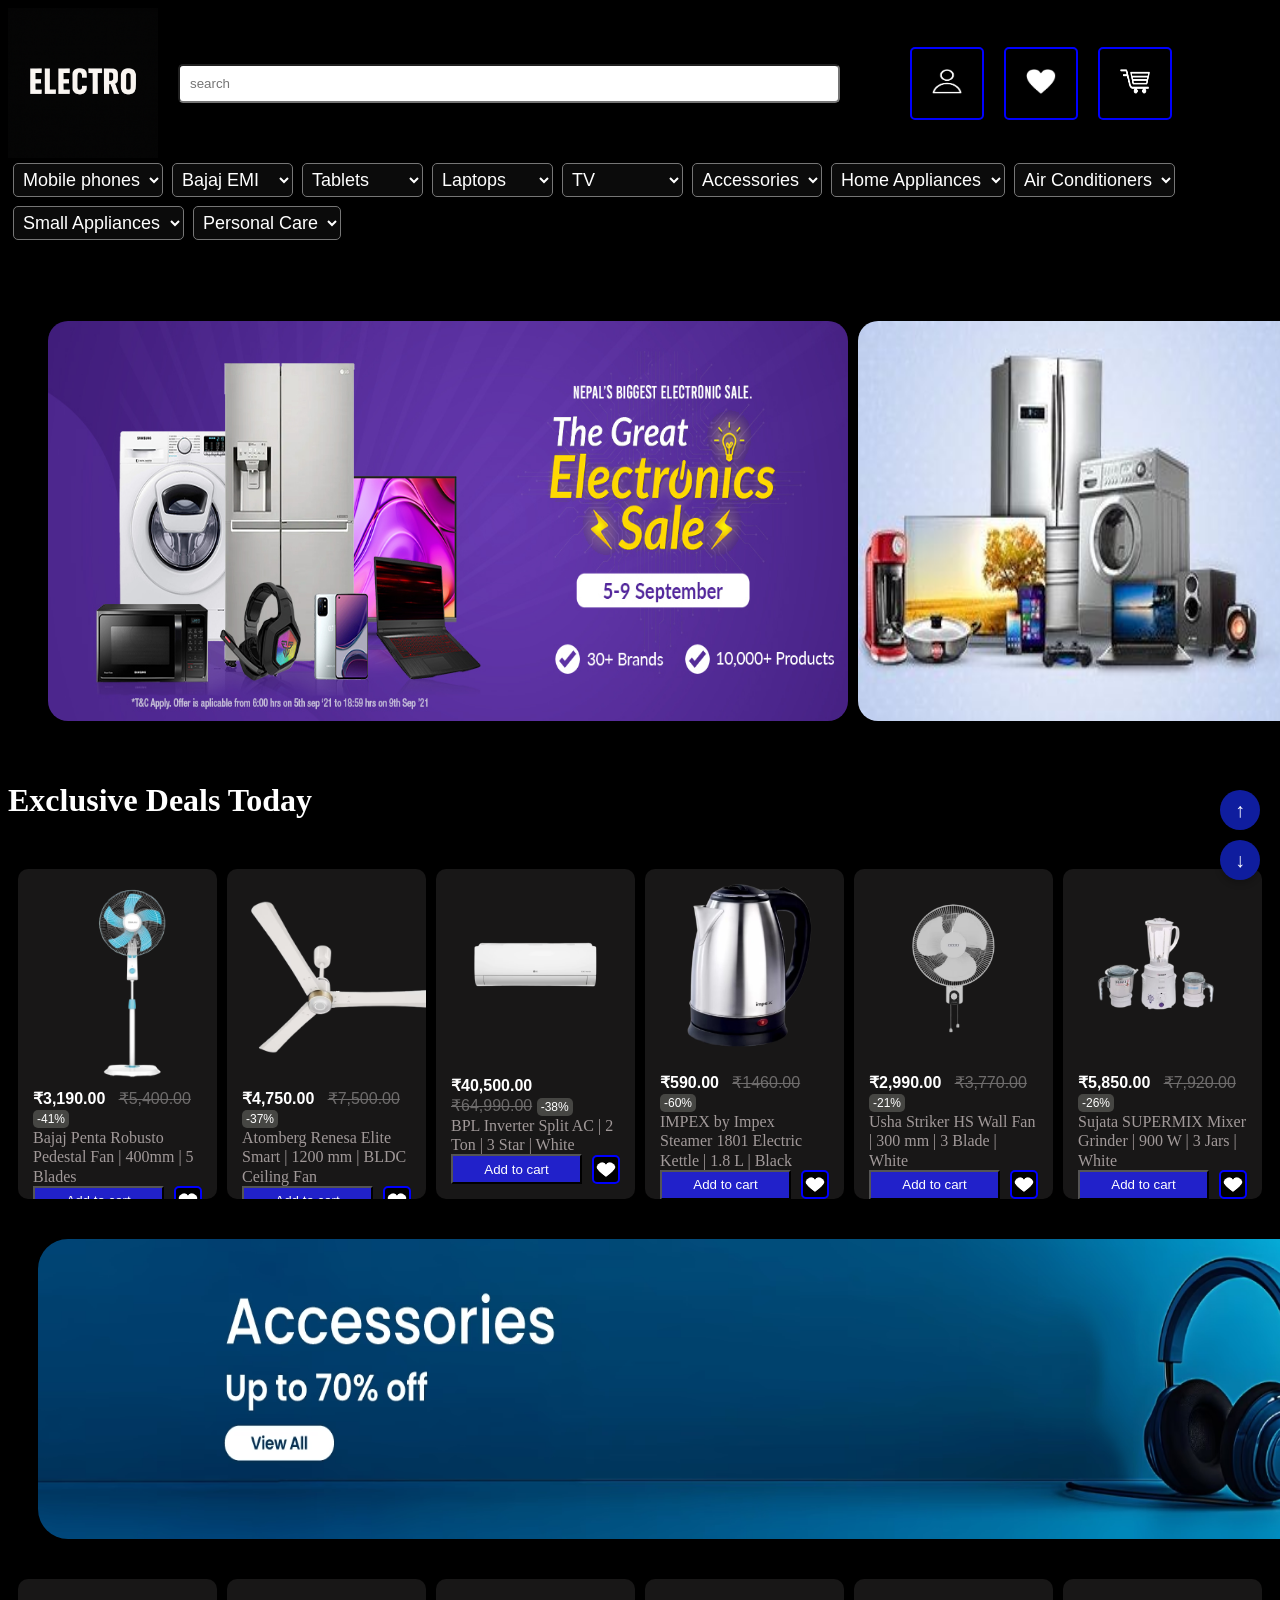
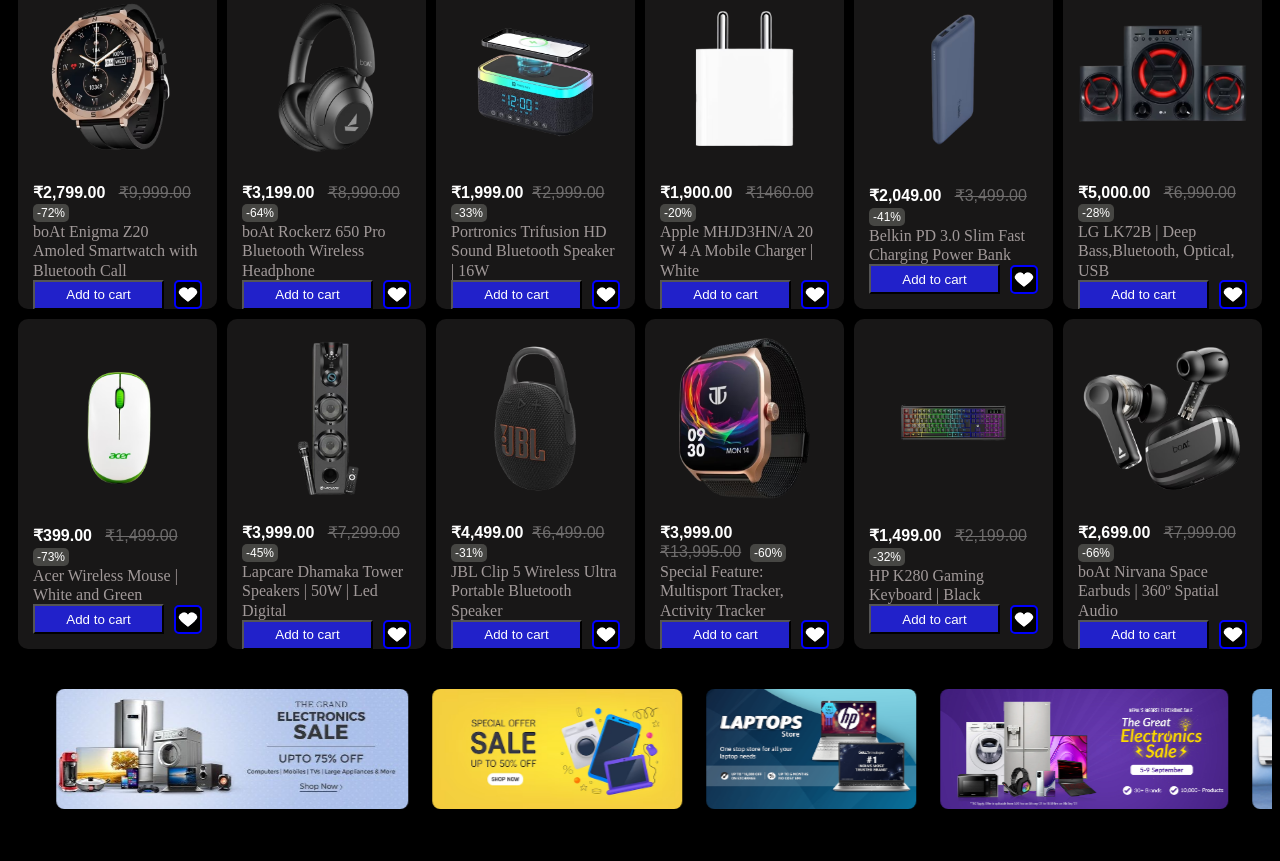
==== electro-main/index.html @ ed7054db "Initial commit" ====
<!DOCTYPE html>
<html lang="en">
<head>
    <meta charset="UTF-8">
    <meta name="viewport" content="width=device-width, initial-scale=1.0">
    <title>Document</title>

    <!-- <link href="https://cdn.jsdelivr.net/npm/bootstrap@5.3.5/dist/css/bootstrap.min.css" rel="stylesheet" integrity="sha384-SgOJa3DmI69IUzQ2PVdRZhwQ+dy64/BUtbMJw1MZ8t5HZApcHrRKUc4W0kG879m7" crossorigin="anonymous">


  <script src="https://cdn.jsdelivr.net/npm/bootstrap@5.3.5/dist/js/bootstrap.bundle.min.js" integrity="sha384-k6d4wzSIapyDyv1kpU366/PK5hCdSbCRGRCMv+eplOQJWyd1fbcAu9OCUj5zNLiq" crossorigin="anonymous"></script> -->

    <link rel="stylesheet" href="style.css">
</head>
<body>
    <div id="top"></div>
    <div class="container">
        <div class="top">
            <img src="images/im_logo.png" width="150px" height="150px">
            <input type="text" id="name" name="name" placeholder="search" >
            <div class="small_top">
                <img src="images/im_icon5.jpg" width="30px" height="25px">

            </div>
            <div class="small_top">
                <img src="images/im_icon1.jpg" width="30px" height="25px">

            </div>
            <div class="small_top">
                <img src="images/im_icon.jpg" width="30px" height="25px">

            </div>

        </div>
        <div class="top-write">
        <select name="department1" id="department1"><br><br>
            <option selected>Mobile phones</option>
            <option value="1">Electronics</option>
            <option value="2">AI</option>
            <option value="3">Robotics</option>
        </select>
        <select name="department2" id="department2"><br><br>
            <option selected>Bajaj EMI</option>
            <option value="1">Electronics</option>
            <option value="2">AI</option>
            <option value="3">Robotics</option>
        </select>
        <select name="department3" id="department3"><br><br>
            <option selected>Tablets</option>
            <option value="1">Electronics</option>
            <option value="2">AI</option>
            <option value="3">Robotics</option>
        </select>
        <select name="department4" id="department4"><br><br>
            <option selected>Laptops</option>
            <option value="1">Electronics</option>
            <option value="2">AI</option>
            <option value="3">Robotics</option>
        </select>
        <select name="department5" id="department5"><br><br>
            <option selected>TV</option>
            <option value="1">Electronics</option>
            <option value="2">AI</option>
            <option value="3">Robotics</option>
        </select>
        <select name="department6" id="department6"><br><br>
            <option selected>Accessories</option>
            <option value="1">Electronics</option>
            <option value="2">AI</option>
            <option value="3">Robotics</option>
        </select>
        <select name="department7" id="department7"><br><br>
            <option selected>Home Appliances</option>
            <option value="1">Electronics</option>
            <option value="2">AI</option>
            <option value="3">Robotics</option>
        </select>
        <select name="department8" id="department8"><br><br>
            <option selected>Air Conditioners</option>
            <option value="1">Electronics</option>
            <option value="2">AI</option>
            <option value="3">Robotics</option>
        </select>
        <select name="department9" id="department9"><br><br>
            <option selected>Small Appliances</option>
            <option value="1">Electronics</option>
            <option value="2">AI</option>
            <option value="3">Robotics</option>
        </select>
        <select name="department10" id="department10"><br><br>
            <option selected>Personal Care</option>
            <option value="1">Electronics</option>
            <option value="2">AI</option>
            <option value="3">Robotics</option>
        </select>
    </div>
        <!-- <div class="top-write">
            &nbsp;&nbsp;&nbsp;&nbsp;&nbsp;&nbsp;&nbsp;Mobile phones  &nbsp;&nbsp;&nbsp;&nbsp;&nbsp;&nbsp;&nbsp;
            Bajaj EMI &nbsp;&nbsp;&nbsp;&nbsp;&nbsp;&nbsp;&nbsp; 
            Tablets &nbsp;&nbsp;&nbsp;&nbsp;&nbsp;&nbsp;&nbsp;
            Laptops &nbsp;&nbsp;&nbsp;&nbsp;&nbsp;&nbsp;&nbsp;
            TV &nbsp;&nbsp;&nbsp;&nbsp;&nbsp;&nbsp;&nbsp;
            Accessories &nbsp;&nbsp;&nbsp;&nbsp;&nbsp;&nbsp;&nbsp;
            Home Appliances &nbsp;&nbsp;&nbsp;&nbsp;&nbsp;&nbsp;&nbsp;
            Air Conditioners &nbsp;&nbsp;&nbsp;&nbsp;&nbsp;&nbsp;&nbsp;
            Small Appliances &nbsp;&nbsp;&nbsp;&nbsp;&nbsp;&nbsp;&nbsp;
            Personal Care 
        </div> -->
        <br>
        <br>
        <div class="slider">
            <div class="slides">
                <img src="images/images5.jpg" alt="Image 1" >
            <img src="images/images3.jpg" alt="Image 2" >
            <img src="images/images8" alt="Image 3" >
            <img src="images/images7" alt="Image 4" >
            
            </div>
            
        </div>
        
        <div class="middle-top">
            <h1>Exclusive Deals Today</h1>
        <div class="box-container">
         
            <div class="box grow1">
                <a href="page1.html">
                <img src="images/im_round1" alt="Pedestal Fan" height="200px"><br>
            </a>
                <div style="font-family: 'Segoe UI', Tahoma, Geneva, Verdana, sans-serif;">
                    <strong>₹3,190.00</strong>&nbsp;&nbsp;
                    <span style="color: rgb(110, 108, 108); text-decoration: line-through;">₹5,400.00</span>&nbsp;
                    <span style="display: inline-block; border-radius: 5px; background-color: rgb(70, 70, 67); padding: 2px 4px; font-size: 12px;">-41%</span>
                    
                </div>
            
                <div style="color: rgb(161, 153, 153);">
                    Bajaj Penta Robusto Pedestal Fan | 400mm | 5 Blades
                </div>

                <div class="box-grow-inside">
                    <div class="button-icon-row">
                        <button style="width: 160px; height:30px; background-color: rgb(33, 33, 202); color: white;">Add to cart</button>
                        <div class="small-top-top">
                            <img src="images/im_icon1.jpg" width="20px" height="15px">
                        </div>
                    </div>
                </div>
                

            </div>
            
            <div class="box grow2">
                <a href="page2.html">
                <img src="images/im-round2" alt="Pedestal Fan" height="200px"><br>
            </a>
                <div style="font-family: 'Segoe UI', Tahoma, Geneva, Verdana, sans-serif;">
                    <strong>₹4,750.00</strong>&nbsp;&nbsp;
                    <span style="color: rgb(110, 108, 108); text-decoration: line-through;">₹7,500.00</span>&nbsp;
                    <span style="display: inline-block; border-radius: 5px; background-color: rgb(70, 70, 67); padding: 2px 4px; font-size: 12px;">-37%</span>
                    
                </div>
            
                <div style="color: rgb(161, 153, 153);">
                    Atomberg Renesa Elite Smart | 1200 mm | BLDC Ceiling Fan
                </div>

                <div class="box-grow-inside">
                    <div class="button-icon-row">
                        <button style="width: 160px; height:30px; background-color: rgb(33, 33, 202); color: white;">Add to cart</button>
                        <div class="small-top-top">
                            <img src="images/im_icon1.jpg" width="20px" height="15px">
                        </div>
                    </div>
                </div>
            </div>
            <div class="box grow3">
                <img src="images/im-round3" alt="Pedestal Fan" height="200px"><br>
            
                <div style="font-family: 'Segoe UI', Tahoma, Geneva, Verdana, sans-serif;">
                    <strong>₹40,500.00</strong>&nbsp;
                    <span style="color: rgb(110, 108, 108); text-decoration: line-through;">₹64,990.00</span>
                    <span style="display: inline-block; border-radius: 5px; background-color: rgb(70, 70, 67); padding: 2px 4px; font-size: 12px;">-38%</span>
                    
                </div>
            
                <div style="color: rgb(161, 153, 153);">
                    BPL Inverter Split AC | 2 Ton | 3 Star | White 
                </div>

                <div class="box-grow-inside">
                    <div class="button-icon-row">
                        <button style="width: 160px; height:30px; background-color: rgb(33, 33, 202); color: white;">Add to cart</button>
                        <div class="small-top-top">
                            <img src="images/im_icon1.jpg" width="20px" height="15px">
                        </div>
                    </div>
                </div>
            </div>
            <div class="box grow4">
                <img src="images/im-round4" alt="Pedestal Fan" height="200px"><br>
            
                <div style="font-family: 'Segoe UI', Tahoma, Geneva, Verdana, sans-serif;">
                    <strong>₹590.00</strong>&nbsp;&nbsp;
                    <span style="color: rgb(110, 108, 108); text-decoration: line-through;">₹1460.00</span>&nbsp;
                    <span style="display: inline-block; border-radius: 5px; background-color: rgb(70, 70, 67); padding: 2px 4px; font-size: 12px;">-60%</span>
                    
                </div>
            
                <div style="color: rgb(161, 153, 153);">
                    IMPEX by Impex Steamer 1801 Electric Kettle | 1.8 L | Black
                </div>

                <div class="box-grow-inside">
                    <div class="button-icon-row">
                        <button style="width: 160px; height:30px; background-color: rgb(33, 33, 202); color: white;">Add to cart</button>
                        <div class="small-top-top">
                            <img src="images/im_icon1.jpg" width="20px" height="15px">
                        </div>
                    </div>
                </div>
            </div>
            <div class="box grow5">
                <img src="images/im-round5" alt="Pedestal Fan" height="200px"><br>
            
                <div style="font-family: 'Segoe UI', Tahoma, Geneva, Verdana, sans-serif;">
                    <strong>₹2,990.00</strong>&nbsp;&nbsp;
                    <span style="color: rgb(110, 108, 108); text-decoration: line-through;">₹3,770.00</span>&nbsp;
                    <span style="display: inline-block; border-radius: 5px; background-color: rgb(70, 70, 67); padding: 2px 4px; font-size: 12px;">-21%</span>
                    
                </div>
            
                <div style="color: rgb(161, 153, 153);">
                    Usha Striker HS Wall Fan | 300 mm | 3 Blade | White
                </div>

                <div class="box-grow-inside">
                    <div class="button-icon-row">
                        <button style="width: 160px; height:30px; background-color: rgb(33, 33, 202); color: white;">Add to cart</button>
                        <div class="small-top-top">
                            <img src="images/im_icon1.jpg" width="20px" height="15px">
                        </div>
                    </div>
                </div>
            </div>
            <div class="box grow6">
                <img src="images/im-round6" alt="Pedestal Fan" height="200px"><br>
            
                <div style="font-family: 'Segoe UI', Tahoma, Geneva, Verdana, sans-serif;">
                    <strong>₹5,850.00</strong>&nbsp;&nbsp;
                    <span style="color: rgb(110, 108, 108); text-decoration: line-through;">₹7,920.00</span>&nbsp;
                    <span style="display: inline-block; border-radius: 5px; background-color: rgb(70, 70, 67); padding: 2px 4px; font-size: 12px;">-26%</span>
                    
                </div>
            
                <div style="color: rgb(161, 153, 153);">
                    Sujata SUPERMIX Mixer Grinder | 900 W | 3 Jars | White
                </div>

                <div class="box-grow-inside">
                    <div class="button-icon-row">
                        <button style="width: 160px; height:30px; background-color: rgb(33, 33, 202); color: white;">Add to cart</button>
                        <div class="small-top-top">
                            <img src="images/im_icon1.jpg" width="20px" height="15px">
                        </div>
                    </div>
                </div>
            </div>
        </div>
    </div>
    <div class="second-middle">
        <a href="accessories.html">
        <img src="images/accessories.avif" height="300px" width="1450px">
    </a>
    </div>
    <div class="box-container">
         
        <div class="box grow1">
            <img src="images/img-round" alt="Pedestal Fan" height="200px"><br>
        
            <div style="font-family: 'Segoe UI', Tahoma, Geneva, Verdana, sans-serif;">
                <strong>₹2,799.00</strong>&nbsp;&nbsp;
                <span style="color: rgb(110, 108, 108); text-decoration: line-through;">₹9,999.00</span>&nbsp;
                <span style="display: inline-block; border-radius: 5px; background-color: rgb(70, 70, 67); padding: 2px 4px; font-size: 12px;">-72%</span>
                
            </div>
        
            <div style="color: rgb(161, 153, 153);">
                boAt Enigma Z20 Amoled Smartwatch with Bluetooth Call
            </div>

            <div class="box-grow-inside">
                <div class="button-icon-row">
                    <button style="width: 160px; height:30px; background-color: rgb(33, 33, 202); color: white;">Add to cart</button>
                    <div class="small-top-top">
                        <img src="images/im_icon1.jpg" width="20px" height="15px">
                    </div>
                </div>
            </div>
            

        </div>
        
        <div class="box grow2">
            <img src="images/img-round1" alt="Pedestal Fan" height="200px"><br>
        
            <div style="font-family: 'Segoe UI', Tahoma, Geneva, Verdana, sans-serif;">
                <strong>₹3,199.00</strong>&nbsp;&nbsp;
                <span style="color: rgb(110, 108, 108); text-decoration: line-through;">₹8,990.00</span>&nbsp;
                <span style="display: inline-block; border-radius: 5px; background-color: rgb(70, 70, 67); padding: 2px 4px; font-size: 12px;">-64%</span>
                
            </div>
        
            <div style="color: rgb(161, 153, 153);">
                boAt Rockerz 650 Pro Bluetooth Wireless Headphone  
            </div>

            <div class="box-grow-inside">
                <div class="button-icon-row">
                    <button style="width: 160px; height:30px; background-color: rgb(33, 33, 202); color: white;">Add to cart</button>
                    <div class="small-top-top">
                        <img src="images/im_icon1.jpg" width="20px" height="15px">
                    </div>
                </div>
            </div>
        </div>
        <div class="box grow3">
            <img src="images/img-round2" alt="Pedestal Fan" height="200px"><br>
        
            <div style="font-family: 'Segoe UI', Tahoma, Geneva, Verdana, sans-serif;">
                <strong>₹1,999.00</strong>&nbsp;
                <span style="color: rgb(110, 108, 108); text-decoration: line-through;">₹2,999.00</span>
                <span style="display: inline-block; border-radius: 5px; background-color: rgb(70, 70, 67); padding: 2px 4px; font-size: 12px;">-33%</span>
                
            </div>
        
            <div style="color: rgb(161, 153, 153);">
                Portronics Trifusion HD Sound Bluetooth Speaker | 16W 
            </div>

            <div class="box-grow-inside">
                <div class="button-icon-row">
                    <button style="width: 160px; height:30px; background-color: rgb(33, 33, 202); color: white;">Add to cart</button>
                    <div class="small-top-top">
                        <img src="images/im_icon1.jpg" width="20px" height="15px">
                    </div>
                </div>
            </div>
        </div>
        <div class="box grow4">
            <img src="images/img-round3" alt="Pedestal Fan" height="200px"><br>
        
            <div style="font-family: 'Segoe UI', Tahoma, Geneva, Verdana, sans-serif;">
                <strong>₹1,900.00</strong>&nbsp;&nbsp;
                <span style="color: rgb(110, 108, 108); text-decoration: line-through;">₹1460.00</span>&nbsp;
                <span style="display: inline-block; border-radius: 5px; background-color: rgb(70, 70, 67); padding: 2px 4px; font-size: 12px;">-20%</span>
                
            </div>
        
            <div style="color: rgb(161, 153, 153);">
                Apple MHJD3HN/A 20 W 4 A Mobile Charger | White
            </div>

            <div class="box-grow-inside">
                <div class="button-icon-row">
                    <button style="width: 160px; height:30px; background-color: rgb(33, 33, 202); color: white;">Add to cart</button>
                    <div class="small-top-top">
                        <img src="images/im_icon1.jpg" width="20px" height="15px">
                    </div>
                </div>
            </div>
        </div>
        <div class="box grow5">
            <img src="images/img-round4" alt="Pedestal Fan" height="200px"><br>
        
            <div style="font-family: 'Segoe UI', Tahoma, Geneva, Verdana, sans-serif;">
                <strong>₹2,049.00</strong>&nbsp;&nbsp;
                <span style="color: rgb(110, 108, 108); text-decoration: line-through;">₹3,499.00</span>&nbsp;
                <span style="display: inline-block; border-radius: 5px; background-color: rgb(70, 70, 67); padding: 2px 4px; font-size: 12px;">-41%</span>
                
            </div>
        
            <div style="color: rgb(161, 153, 153);">
                Belkin PD 3.0 Slim Fast Charging Power Bank 
            </div>

            <div class="box-grow-inside">
                <div class="button-icon-row">
                    <button style="width: 160px; height:30px; background-color: rgb(33, 33, 202); color: white;">Add to cart</button>
                    <div class="small-top-top">
                        <img src="images/im_icon1.jpg" width="20px" height="15px">
                    </div>
                </div>
            </div>
        </div>
        <div class="box grow6">
            <img src="images/img-round5.avif" alt="Pedestal Fan" height="200px"><br>
        
            <div style="font-family: 'Segoe UI', Tahoma, Geneva, Verdana, sans-serif;">
                <strong>₹5,000.00</strong>&nbsp;&nbsp;
                <span style="color: rgb(110, 108, 108); text-decoration: line-through;">₹6,990.00</span>&nbsp;
                <span style="display: inline-block; border-radius: 5px; background-color: rgb(70, 70, 67); padding: 2px 4px; font-size: 12px;">-28%</span>
                
            </div>
        
            <div style="color: rgb(161, 153, 153);">
                LG LK72B | Deep Bass,Bluetooth, Optical, USB
            </div>

            <div class="box-grow-inside">
                <div class="button-icon-row">
                    <button style="width: 160px; height:30px; background-color: rgb(33, 33, 202); color: white;">Add to cart</button>
                    <div class="small-top-top">
                        <img src="images/im_icon1.jpg" width="20px" height="15px">
                    </div>
                </div>
            </div>
        </div>
    </div>
    <div class="box-container">
         
            <div class="box grow1">
                <img src="images/img-round6" alt="Pedestal Fan" height="200px"><br>
            
                <div style="font-family: 'Segoe UI', Tahoma, Geneva, Verdana, sans-serif;">
                    <strong>₹399.00</strong>&nbsp;&nbsp;
                    <span style="color: rgb(110, 108, 108); text-decoration: line-through;">₹1,499.00</span>&nbsp;
                    <span style="display: inline-block; border-radius: 5px; background-color: rgb(70, 70, 67); padding: 2px 4px; font-size: 12px;">-73%</span>
                    
                </div>
            
                <div style="color: rgb(161, 153, 153);">
                    Acer Wireless Mouse | White and Green
                </div>

                <div class="box-grow-inside">
                    <div class="button-icon-row">
                        <button style="width: 160px; height:30px; background-color: rgb(33, 33, 202); color: white;">Add to cart</button>
                        <div class="small-top-top">
                            <img src="images/im_icon1.jpg" width="20px" height="15px">
                        </div>
                    </div>
                </div>
                

            </div>
            
            <div class="box grow2">
                <img src="images/img-round7" alt="Pedestal Fan" height="200px"><br>
            
                <div style="font-family: 'Segoe UI', Tahoma, Geneva, Verdana, sans-serif;">
                    <strong>₹3,999.00</strong>&nbsp;&nbsp;
                    <span style="color: rgb(110, 108, 108); text-decoration: line-through;">₹7,299.00</span>&nbsp;
                    <span style="display: inline-block; border-radius: 5px; background-color: rgb(70, 70, 67); padding: 2px 4px; font-size: 12px;">-45%</span>
                    
                </div>
            
                <div style="color: rgb(161, 153, 153);">
                    Lapcare Dhamaka Tower Speakers | 50W | Led Digital
                </div>

                <div class="box-grow-inside">
                    <div class="button-icon-row">
                        <button style="width: 160px; height:30px; background-color: rgb(33, 33, 202); color: white;">Add to cart</button>
                        <div class="small-top-top">
                            <img src="images/im_icon1.jpg" width="20px" height="15px">
                        </div>
                    </div>
                </div>
            </div>
            <div class="box grow3">
                <img src="images/img-round8" alt="Pedestal Fan" height="200px"><br>
            
                <div style="font-family: 'Segoe UI', Tahoma, Geneva, Verdana, sans-serif;">
                    <strong>₹4,499.00</strong>&nbsp;
                    <span style="color: rgb(110, 108, 108); text-decoration: line-through;">₹6,499.00</span>
                    <span style="display: inline-block; border-radius: 5px; background-color: rgb(70, 70, 67); padding: 2px 4px; font-size: 12px;">-31%</span>
                    
                </div>
            
                <div style="color: rgb(161, 153, 153);">
                    JBL Clip 5 Wireless Ultra Portable Bluetooth Speaker 
                </div>

                <div class="box-grow-inside">
                    <div class="button-icon-row">
                        <button style="width: 160px; height:30px; background-color: rgb(33, 33, 202); color: white;">Add to cart</button>
                        <div class="small-top-top">
                            <img src="images/im_icon1.jpg" width="20px" height="15px">
                        </div>
                    </div>
                </div>
            </div>
            <div class="box grow4">
                <img src="images/img-round9" alt="Pedestal Fan" height="200px"><br>
            
                <div style="font-family: 'Segoe UI', Tahoma, Geneva, Verdana, sans-serif;">
                    <strong>₹3,999.00</strong>&nbsp;&nbsp;
                    <span style="color: rgb(110, 108, 108); text-decoration: line-through;">₹13,995.00</span>&nbsp;
                    <span style="display: inline-block; border-radius: 5px; background-color: rgb(70, 70, 67); padding: 2px 4px; font-size: 12px;">-60%</span>
                    
                </div>
            
                <div style="color: rgb(161, 153, 153);">
                    Special Feature: Multisport Tracker, Activity Tracker
                </div>

                <div class="box-grow-inside">
                    <div class="button-icon-row">
                        <button style="width: 160px; height:30px; background-color: rgb(33, 33, 202); color: white;">Add to cart</button>
                        <div class="small-top-top">
                            <img src="images/im_icon1.jpg" width="20px" height="15px">
                        </div>
                    </div>
                </div>
            </div>
            <div class="box grow5">
                <img src="images/img-round10.avif" alt="Pedestal Fan" height="200px"><br>
            
                <div style="font-family: 'Segoe UI', Tahoma, Geneva, Verdana, sans-serif;">
                    <strong>₹1,499.00</strong>&nbsp;&nbsp;
                    <span style="color: rgb(110, 108, 108); text-decoration: line-through;">₹2,199.00</span>&nbsp;
                    <span style="display: inline-block; border-radius: 5px; background-color: rgb(70, 70, 67); padding: 2px 4px; font-size: 12px;">-32%</span>
                    
                </div>
            
                <div style="color: rgb(161, 153, 153);">
                    HP K280 Gaming Keyboard | Black
                </div>

                <div class="box-grow-inside">
                    <div class="button-icon-row">
                        <button style="width: 160px; height:30px; background-color: rgb(33, 33, 202); color: white;">Add to cart</button>
                        <div class="small-top-top">
                            <img src="images/im_icon1.jpg" width="20px" height="15px">
                        </div>
                    </div>
                </div>
            </div>
            <div class="box grow6">
                <img src="images/img-round11" alt="Pedestal Fan" height="200px"><br>
            
                <div style="font-family: 'Segoe UI', Tahoma, Geneva, Verdana, sans-serif;">
                    <strong>₹2,699.00</strong>&nbsp;&nbsp;
                    <span style="color: rgb(110, 108, 108); text-decoration: line-through;">₹7,999.00</span>&nbsp;
                    <span style="display: inline-block; border-radius: 5px; background-color: rgb(70, 70, 67); padding: 2px 4px; font-size: 12px;">-66%</span>
                    
                </div>
            
                <div style="color: rgb(161, 153, 153);">
                    boAt Nirvana Space Earbuds | 360º Spatial Audio
                </div>

                <div class="box-grow-inside">
                    <div class="button-icon-row">
                        <button style="width: 160px; height:30px; background-color: rgb(33, 33, 202); color: white;">Add to cart</button>
                        <div class="small-top-top">
                            <img src="images/im_icon1.jpg" width="20px" height="15px">
                        </div>
                    </div>
                </div>
            </div>
        </div>
        <div class="middle-slide">
            <marquee direction="right" behavior="scroll" class="image-marquee">
              <img src="images/images3.jpg" alt="Image 3" class="marquee-img">
              <img src="images/images8" alt="" class="marquee-img">
              <img src="images/images7" alt="" class="marquee-img">
              <img src="images/images5.jpg" alt="" class="marquee-img">
              <img src="images/images9.jpg" alt="" class="marquee-img">
              <img src="images/images2" alt="" class="marquee-img">
            </marquee>
          </div>



          <a href="#top" class="fixed1">↑</a>
          <a href="#bottom" class="fixed2">↓</a>

    </div>
    <div id="bottom"></div>
</body>
</html>
---- electro-main/style.css ----
body{
    background-color: rgb(0, 0, 0);
    color: white;
}
input[type="text"] {
    margin: 0px 0px 0px 0px; 
    padding: 10px;
    width: 1000px;
    border-radius: 5px;
    margin-right: 50px;
    
}


.top{
    display: flex;
    justify-content: start; 
    align-items: center; 
    gap: 20px;
    margin-right: 100px;
}

.small_top {
    border-radius: 5px;
    border: 2px solid blue; 
    color: white; 
    padding: 20px; 
    background-color: black; 
    
}
.top-write {
    font-size: 12px;
    border-radius: 10px;
    display: flex;
    flex-wrap: wrap;
    gap: 9px;
    padding: 5px;
}

.top-write select {
    padding: 5px;
    border-radius: 5px;
    font-size: 18px;
    background-color: rgb(11, 11, 11);
    color: white;
}


@keyframes fadeIn {
    0% {
        opacity: 1;
        transform: translateX(1000px);
    }
    100% {
        opacity: 1;
        transform: translateX(-1000px);
    }
 }

 .slides {
            display: flex; 
            width: max-content; 
            padding: 40px;
            gap: 10px;
            border-radius: 20px;
            animation: fadeIn 15s ease-in-out infinite;
        }
        .slides img {
    width: 800px;
    height: 400px;
    border-radius: 20px; 
        }



        .box-container{
            display: flex;
            flex-direction: row;
            justify-content: space-evenly;
            gap: 10px;
            margin: 10px;
           }
          .box{
         display: flex;
         flex-direction: column;
         background-color: rgb(24, 23, 23);
         padding: 15px;
         border-radius: 10px;
         height: 300px;
         width: 250px;
         line-height: 1.2;
         overflow: hidden;
         
         
       }
       
       .box img{
           border-radius: 10px;
       }
       
       .middle-top h1{
        margin-bottom: 50px;
       }
       .button-icon-row {
        display: flex;
        align-items: center;
        gap: 10px; 
    }
    
    .small-top-top {
        border-radius: 5px;
        border: 2px solid blue; 
        color: white; 
        padding: 0px; 
        width: 30px;
        height: 25px;
        background-color: black; 
        display: flex;
        justify-content: center;
        align-items: center;
    }
    .second-middle{
        padding: 30px;
        height:300px;
        width: 400px;
        /* margin: 100px; */
        
        
    }
    .second-middle img{
        border-radius: 30px;
        
    }
    
    .middle-slide {
        padding-top: 30px;
      }
      
      .image-marquee {
        width: 100%;
        height: 160px;
        
        overflow: hidden;
        
      }
      
      .marquee-img {
        height: 120px;
        width: auto;
        margin-right: 20px;
        border-radius: 8px;
        box-shadow: 0 4px 8px rgba(0, 0, 0, 0.1);
      }
      

      .fixed1, .fixed2 {
        position: fixed;
        right: 20px;
        width: 40px;
        height: 40px;
        font-size: 20px;
        color: white;
        background-color: #0f1d9e;
        border-radius: 50%;
        text-align: center;
        line-height: 40px;
        text-decoration: none;
        box-shadow: 0 4px 6px rgba(0, 0, 0, 0.2);
        z-index: 999;
      }
      
      .fixed1 {
        bottom: 70px; 
      }
      
      .fixed2 {
        bottom: 20px;
      }
      

      @media (max-width:768px){
        .top{
            flex-direction: column;
            align-items: flex-start;
            
        }
        .top-write{
            flex-direction: column;
        }
        .slides{
            width: 500px;
            height: 300px;
        }
        .slides img{
            /* flex-direction: column; */
            width: 100%;
            height: auto;
        }
        


      }

      @media (max-width:576px){
        .second-middle img{
            /* display: none;  */
            width: 450px;


        }



        .box-container{
            flex-direction: column;
            width: 100%;
        }
      }
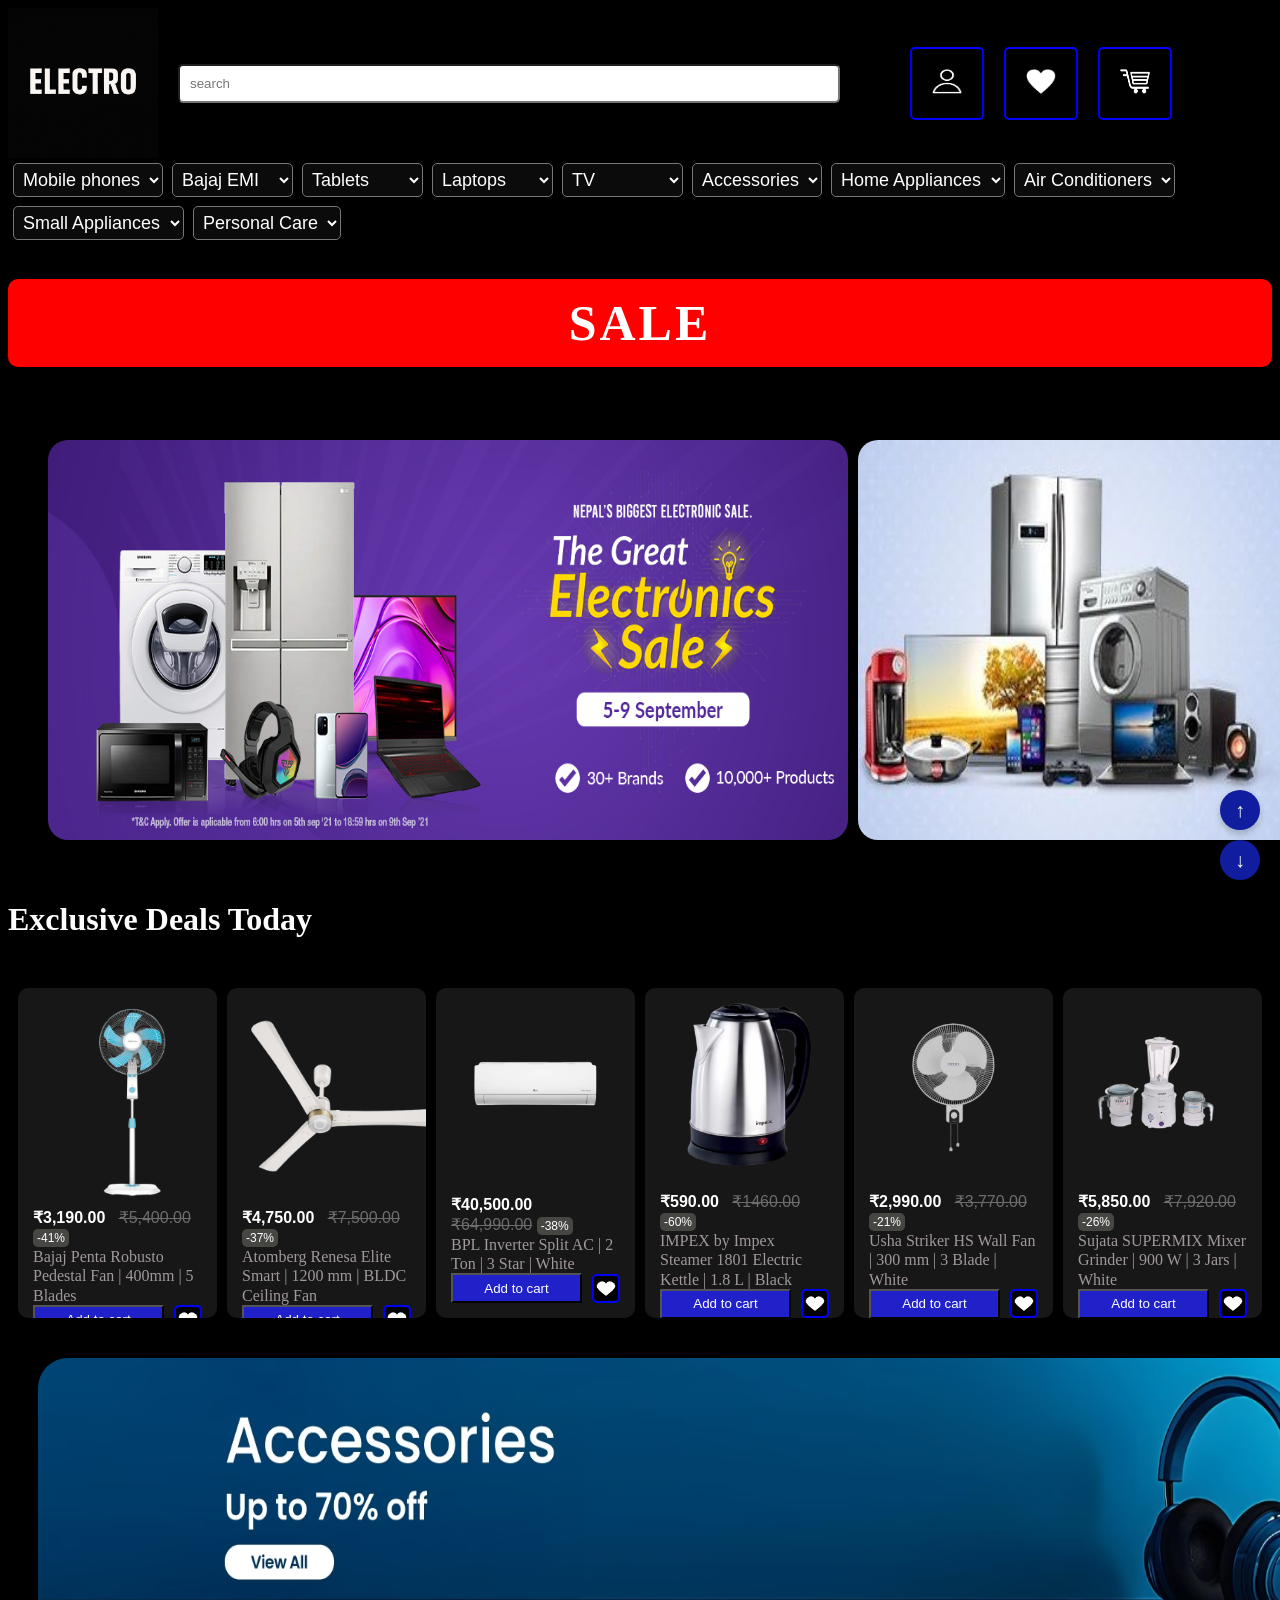
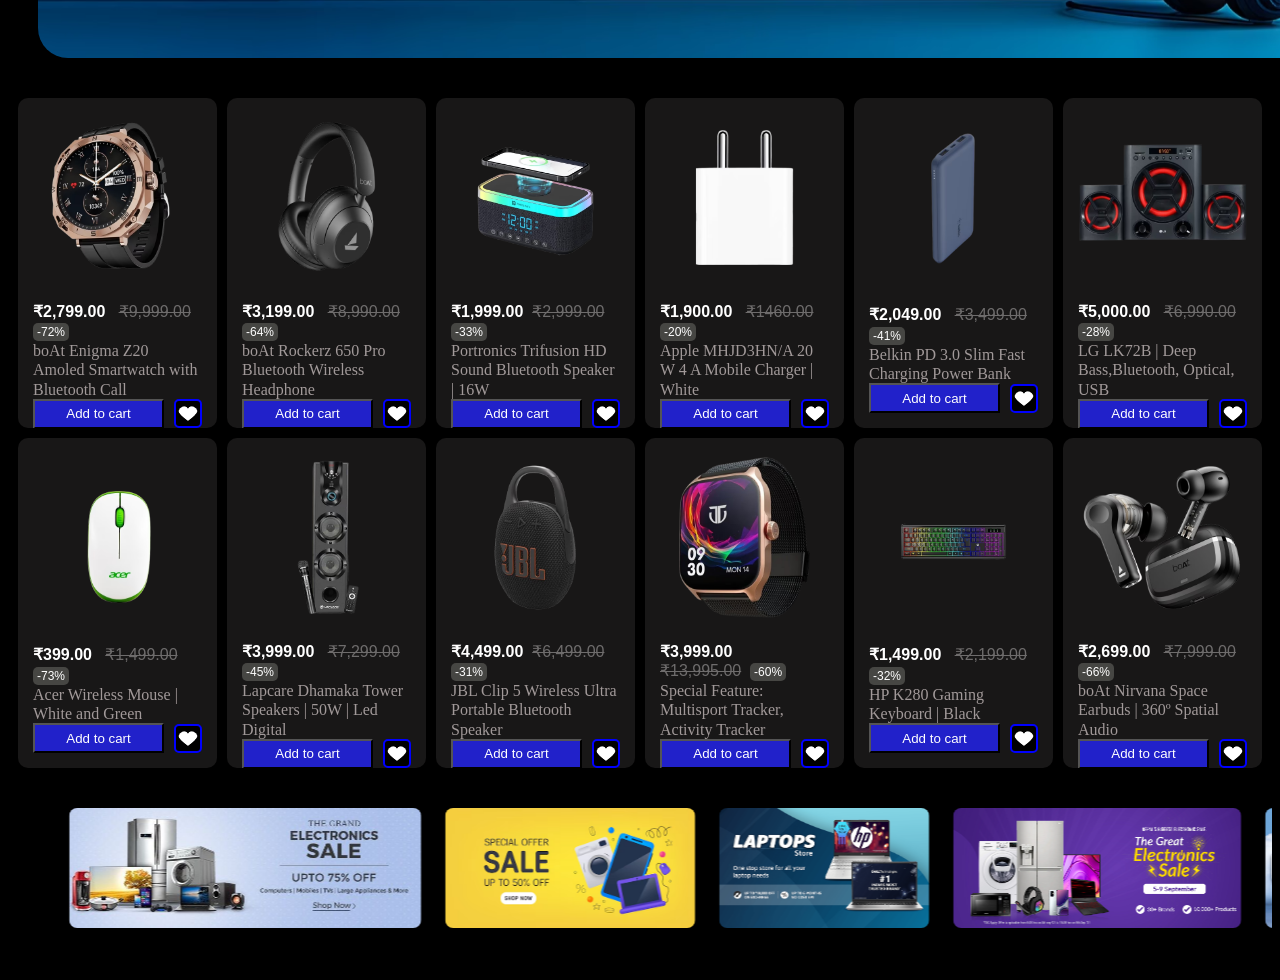
==== commit 08ccb683: "added change sale banner" ====
--- a/electro-main/index.html
+++ b/electro-main/index.html
@@ -106,8 +106,12 @@
             Small Appliances &nbsp;&nbsp;&nbsp;&nbsp;&nbsp;&nbsp;&nbsp;
             Personal Care 
         </div> -->
-        <br>
-        <br>
+        <!-- <h1>SALE</h1>  -->
+         <h1 style="background-color: red; color: white; text-align: center; padding: 15px; border-radius: 10px; font-size: 50px; text-transform: uppercase; letter-spacing: 3px;">
+    SALE
+</h1>
+        <!-- <br> -->
+        <!-- <br> -->
         <div class="slider">
             <div class="slides">
                 <img src="images/images5.jpg" alt="Image 1" >
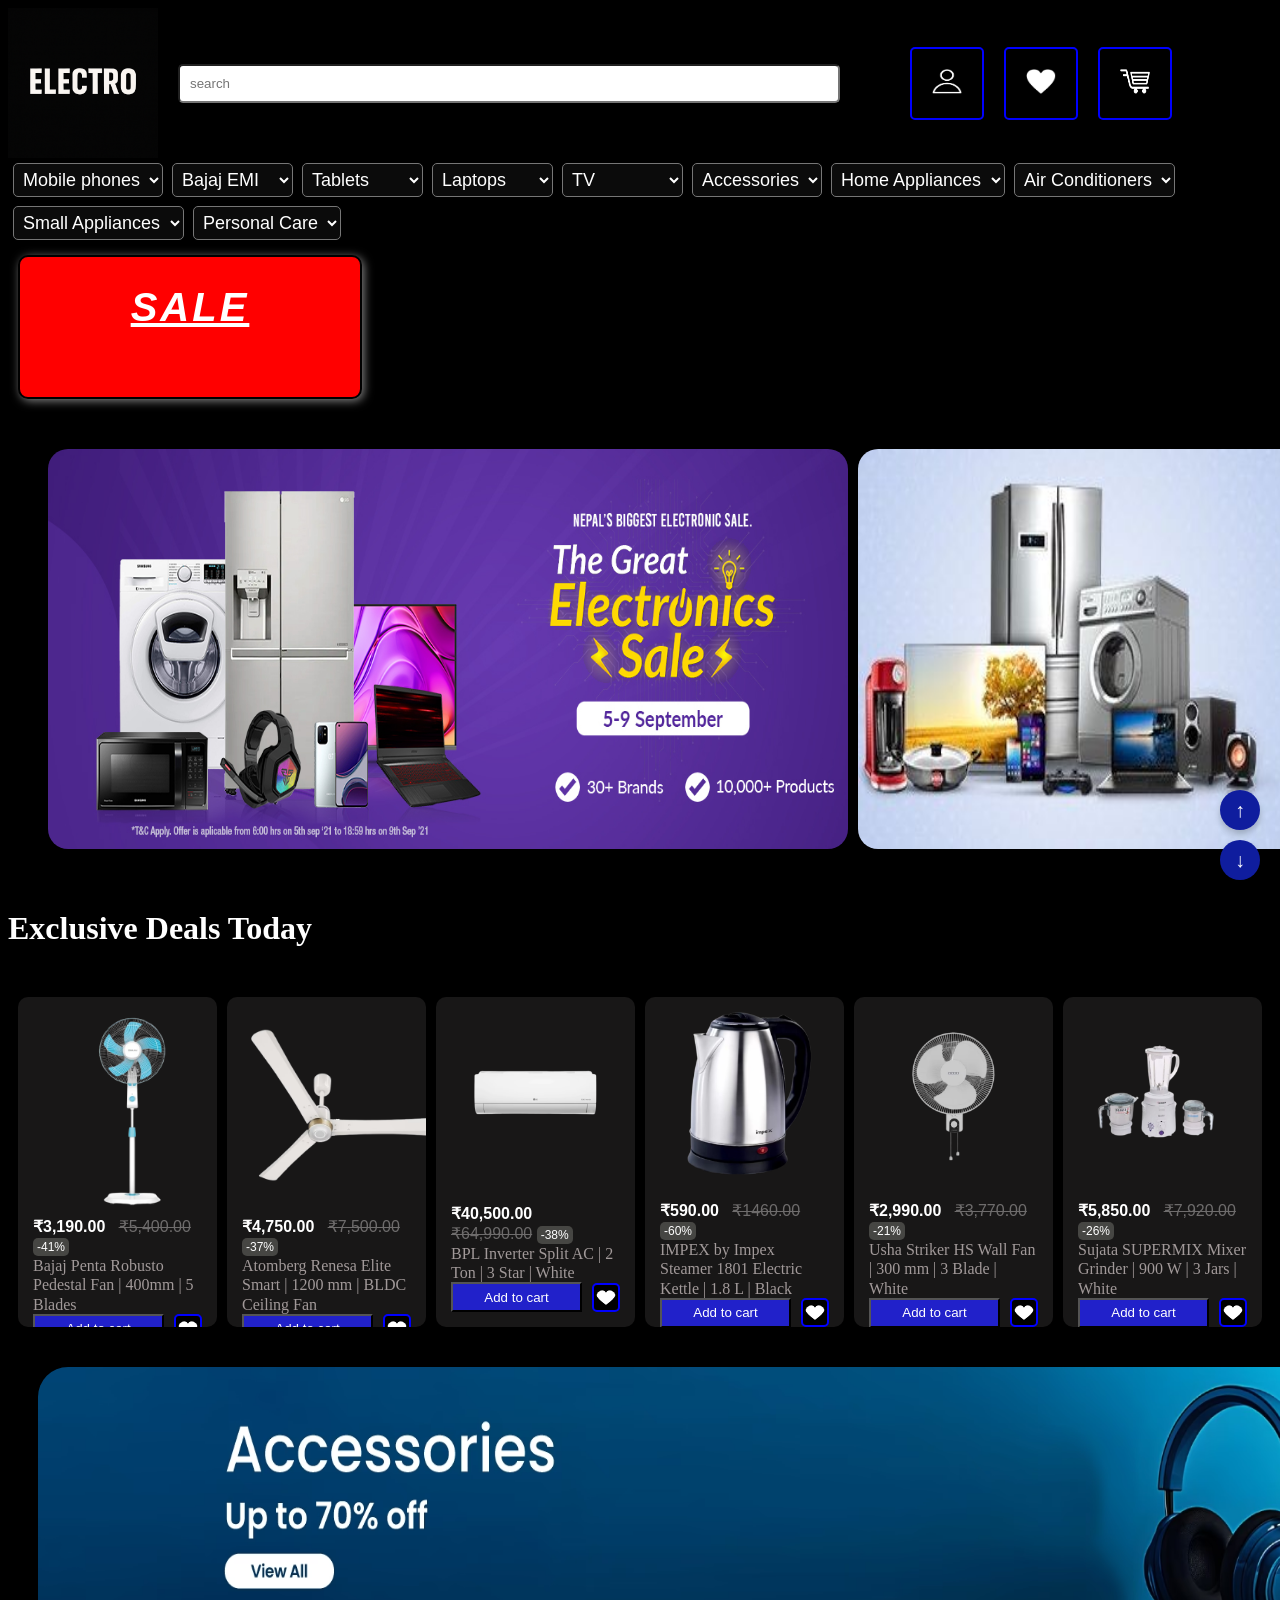
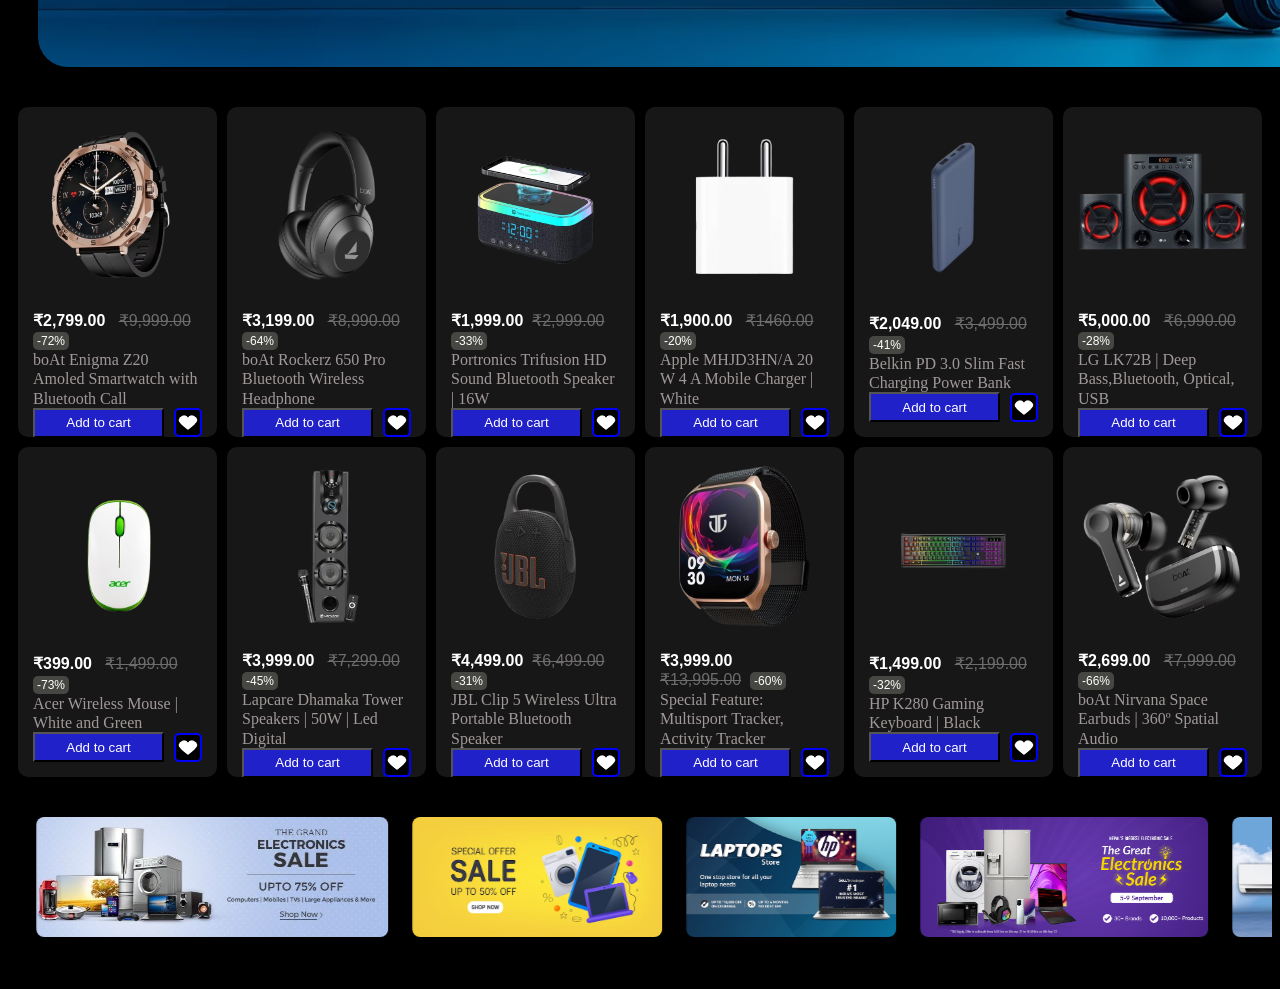
==== commit 6266bd21: "added sale banner" ====
--- a/electro-main/index.html
+++ b/electro-main/index.html
@@ -107,7 +107,26 @@
             Personal Care 
         </div> -->
         <!-- <h1>SALE</h1>  -->
-         <h1 style="background-color: red; color: white; text-align: center; padding: 15px; border-radius: 10px; font-size: 50px; text-transform: uppercase; letter-spacing: 3px;">
+        <h1 style="
+    color: white;
+    background-color: red;
+    font-size: 40px;
+    font-weight: bold;
+    font-style: italic;
+    font-family: Arial;
+    text-align: center;
+    text-decoration: underline;
+    text-transform: uppercase;
+    letter-spacing: 3px;
+    line-height: 1.5;
+    padding: 20px;
+    margin: 10px;
+    border: 2px solid black;
+    border-radius: 10px;
+    width: 300px;
+    height: 100px;
+    box-shadow: 2px 2px 10px gray;
+">
     SALE
 </h1>
         <!-- <br> -->
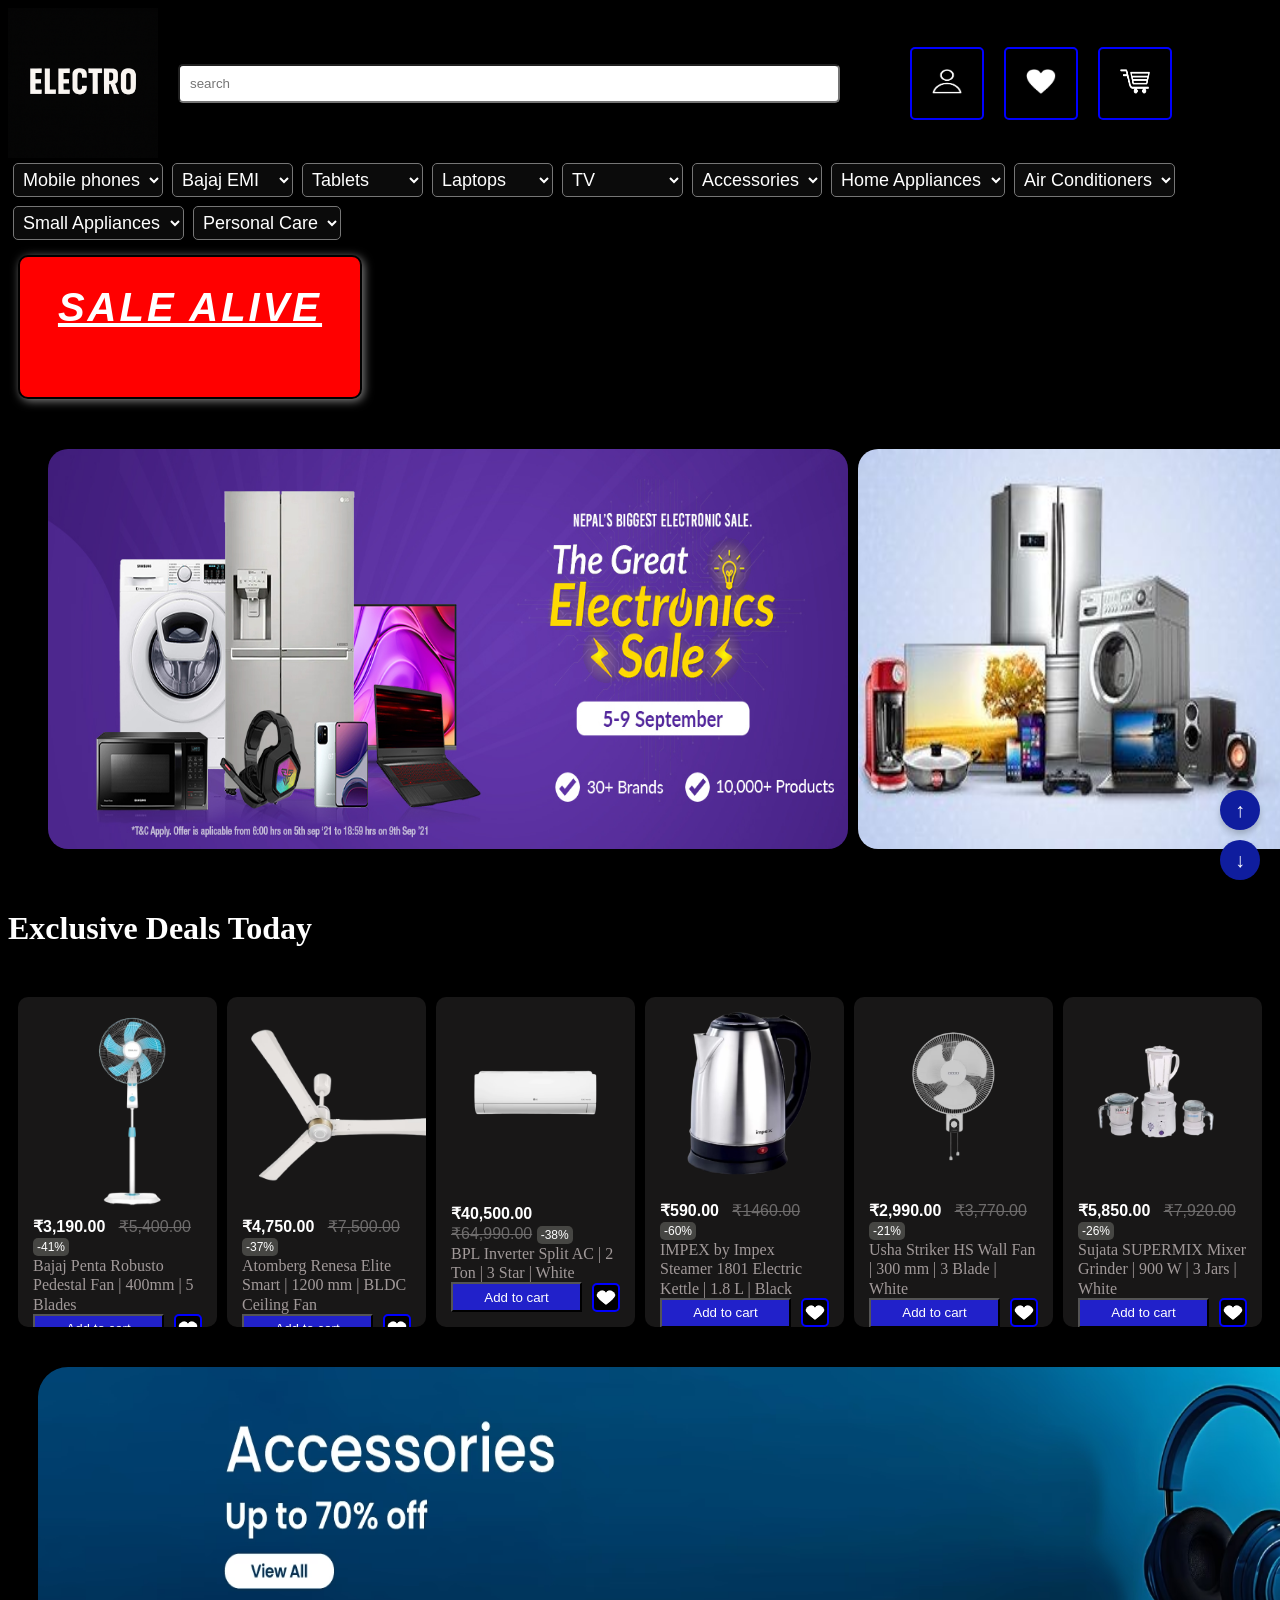
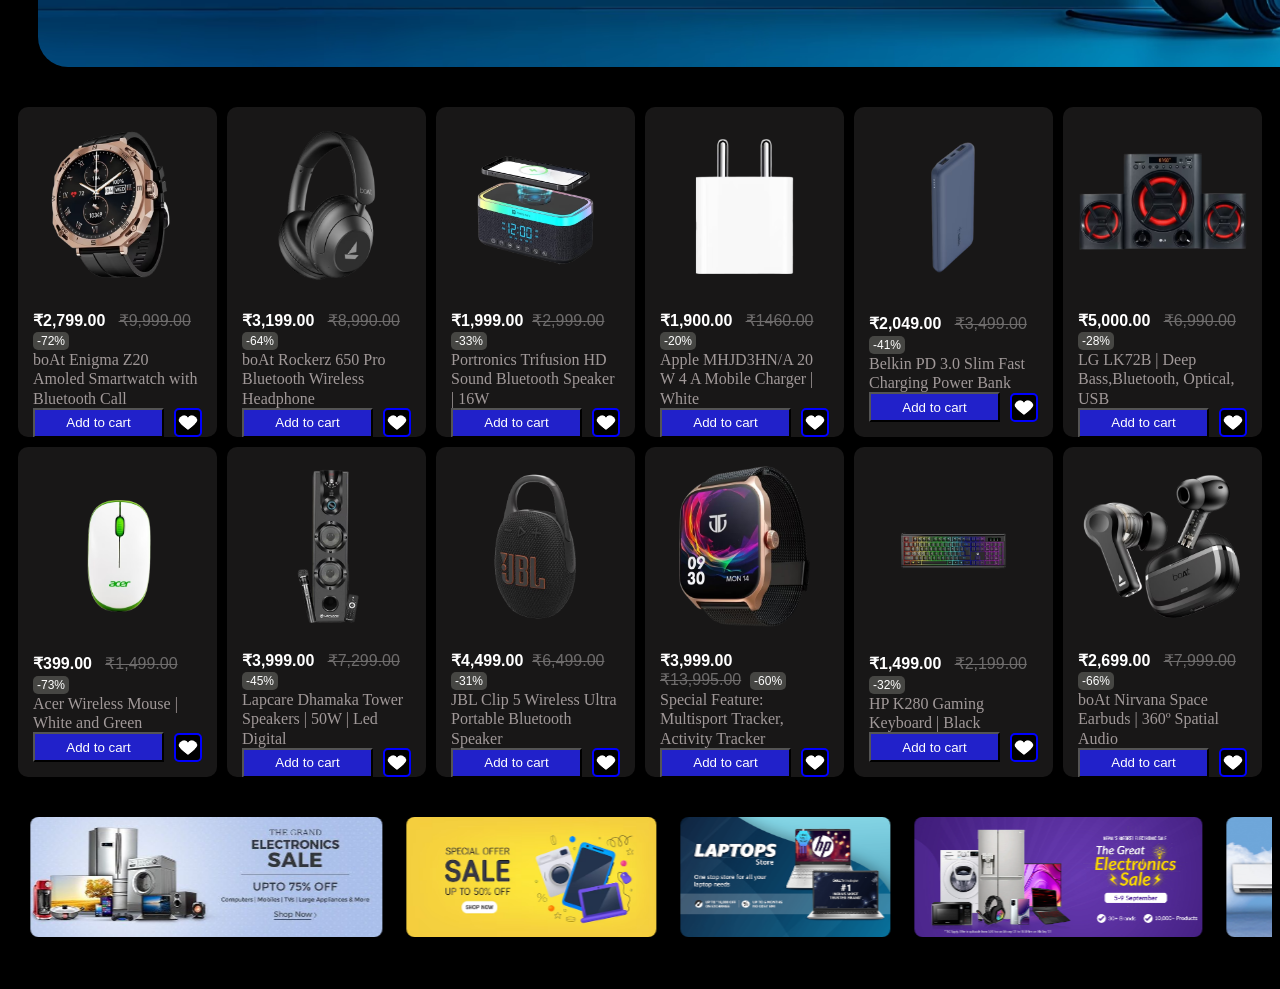
==== commit 6e3231f7: "added sale in banner" ====
--- a/electro-main/index.html
+++ b/electro-main/index.html
@@ -127,7 +127,7 @@
     height: 100px;
     box-shadow: 2px 2px 10px gray;
 ">
-    SALE
+    SALE ALIVE
 </h1>
         <!-- <br> -->
         <!-- <br> -->
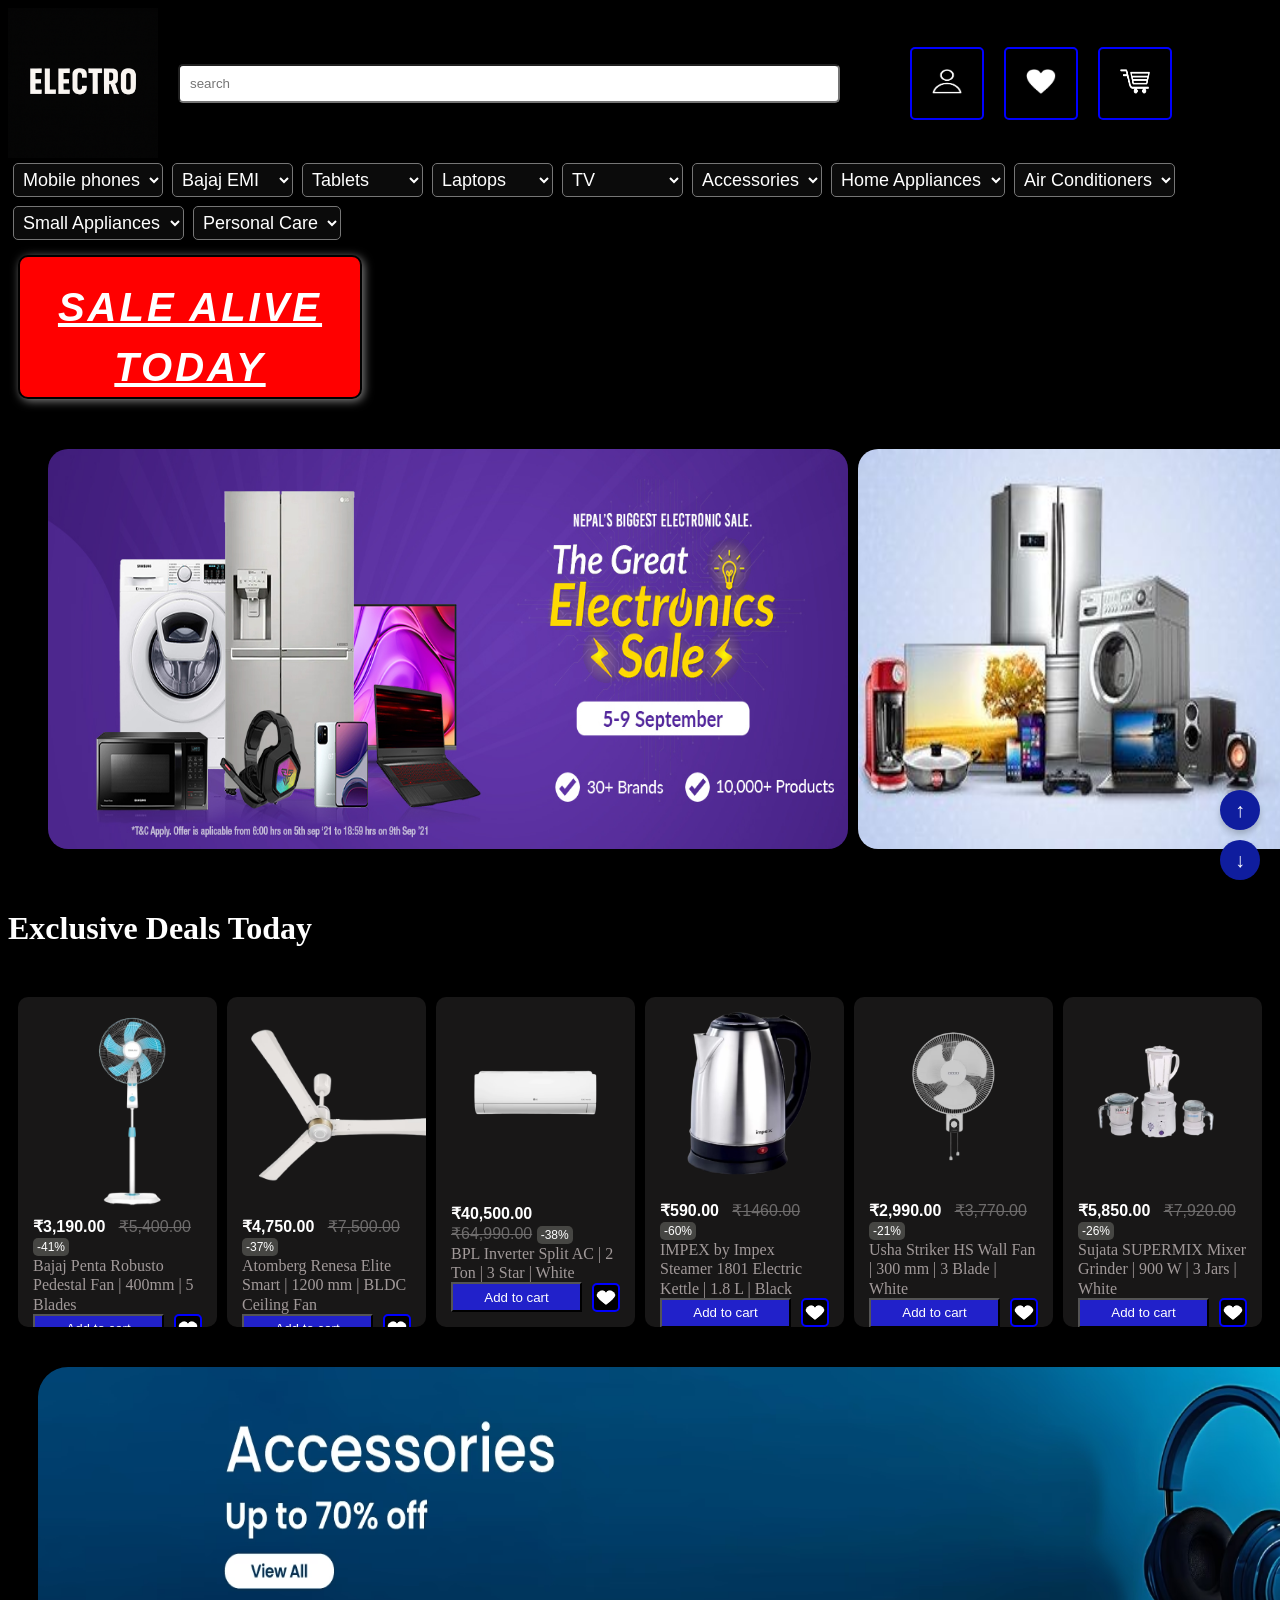
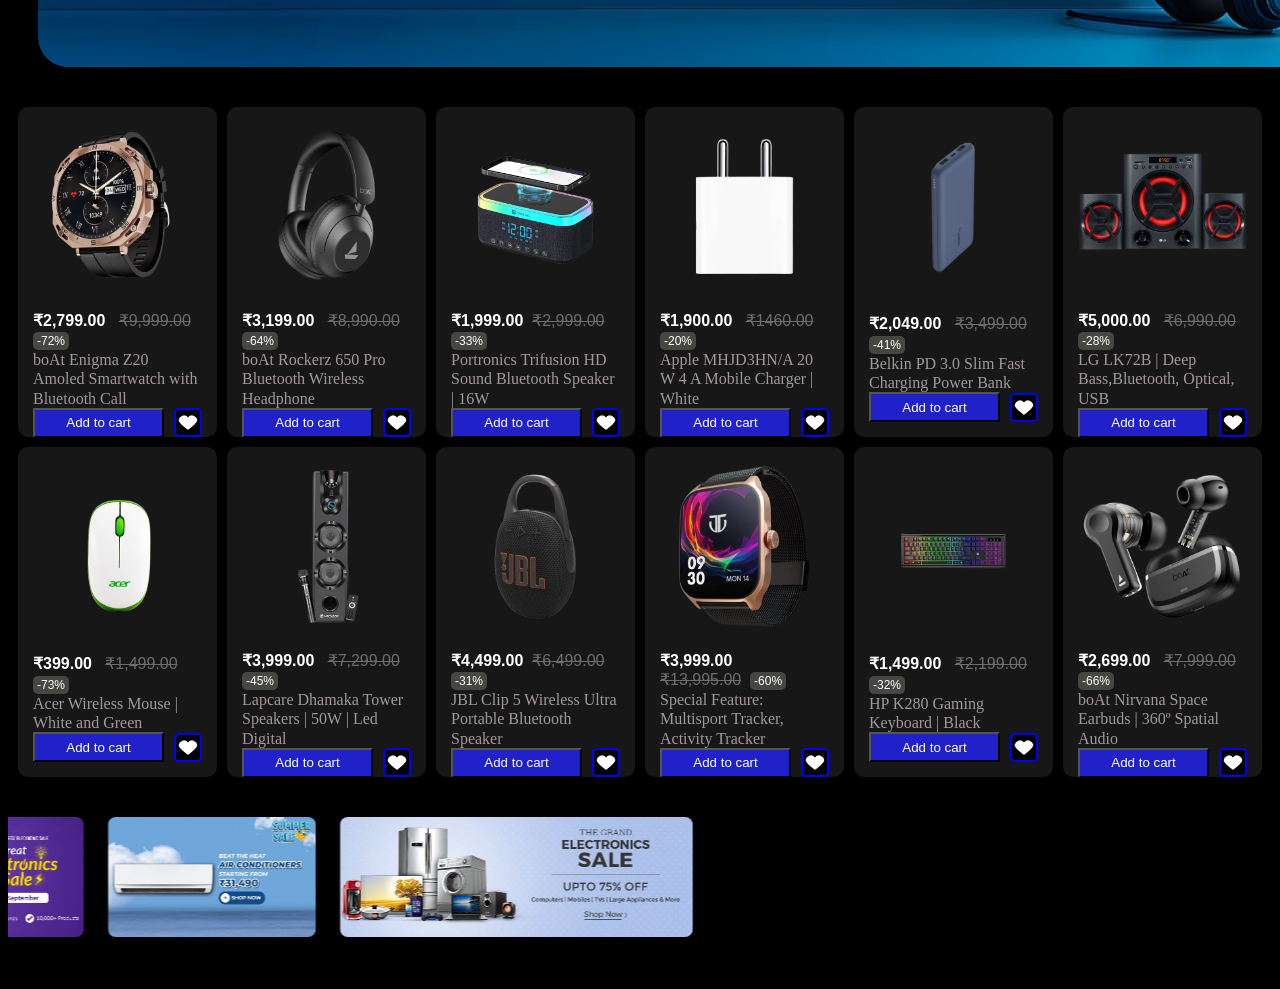
==== commit 25ca0d00: "Update Docker token" ====
--- a/electro-main/index.html
+++ b/electro-main/index.html
@@ -127,7 +127,7 @@
     height: 100px;
     box-shadow: 2px 2px 10px gray;
 ">
-    SALE ALIVE
+    SALE ALIVE TODAY
 </h1>
         <!-- <br> -->
         <!-- <br> -->
